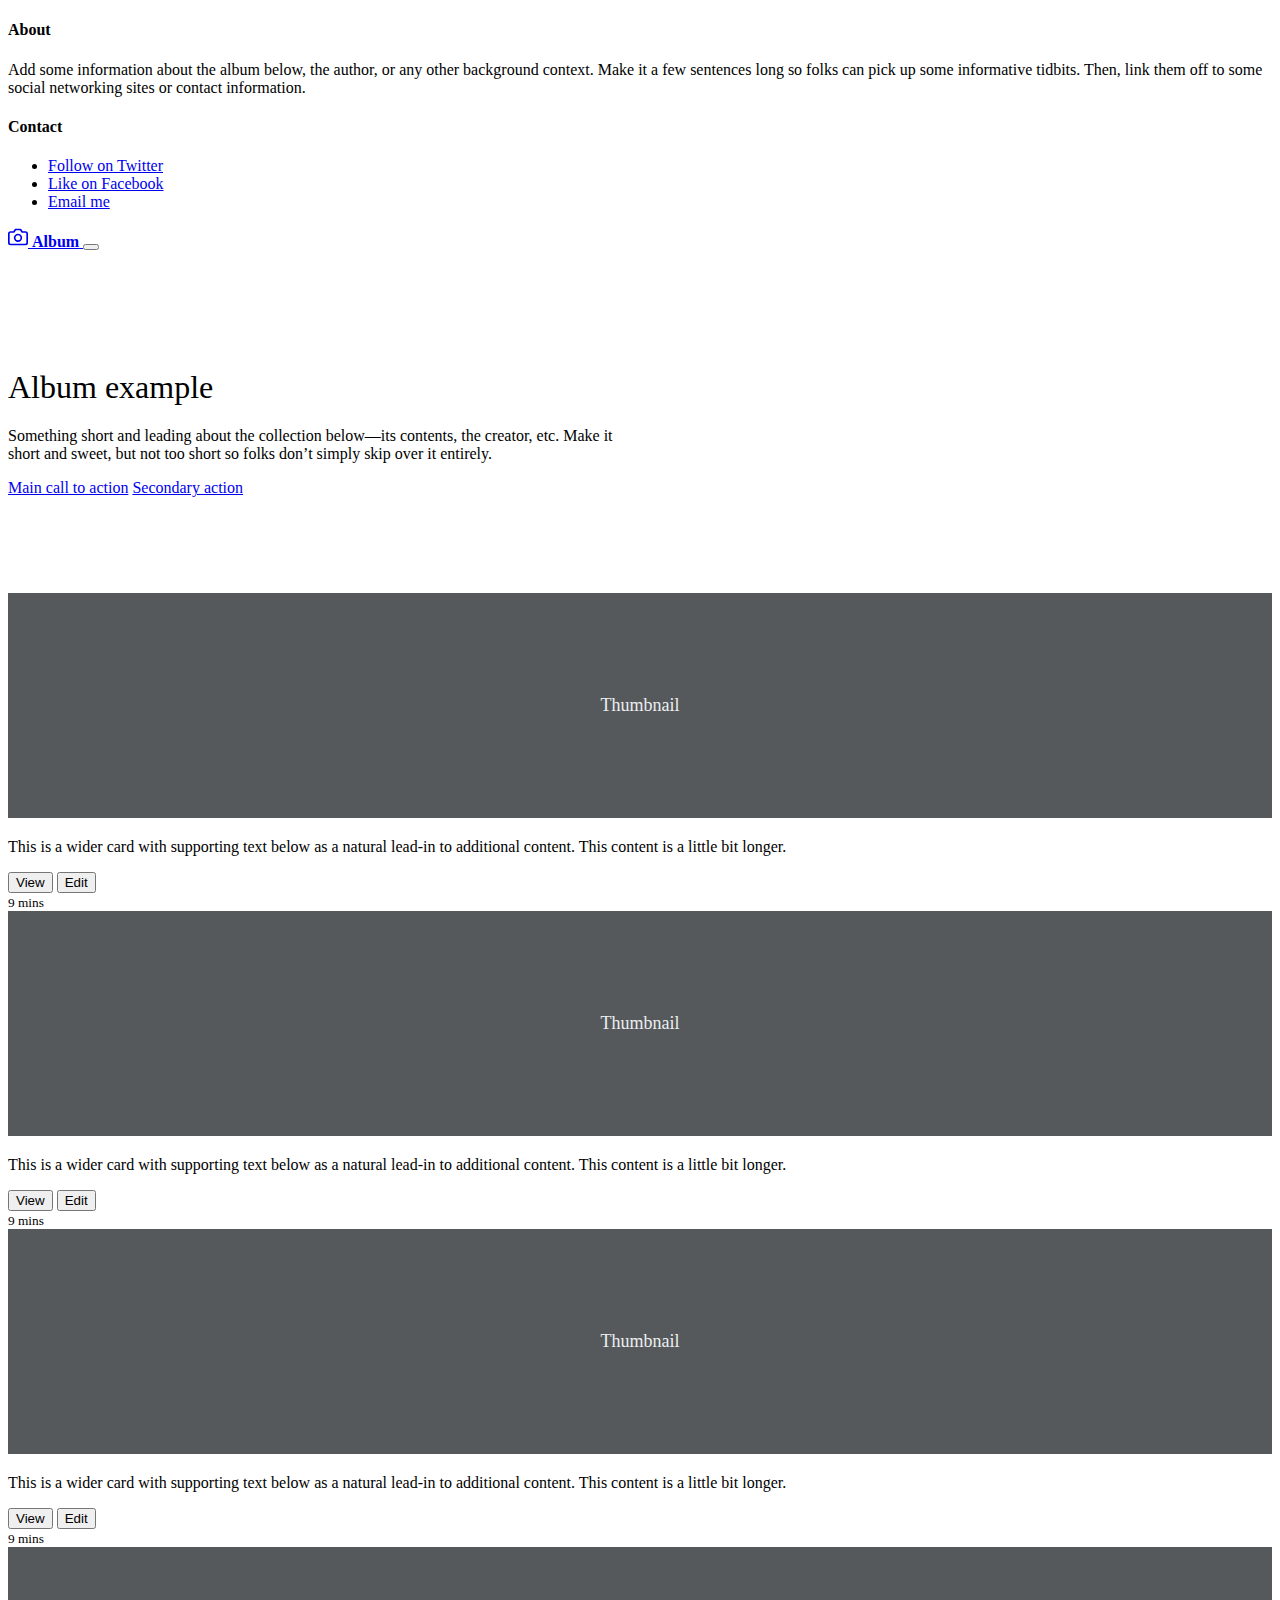
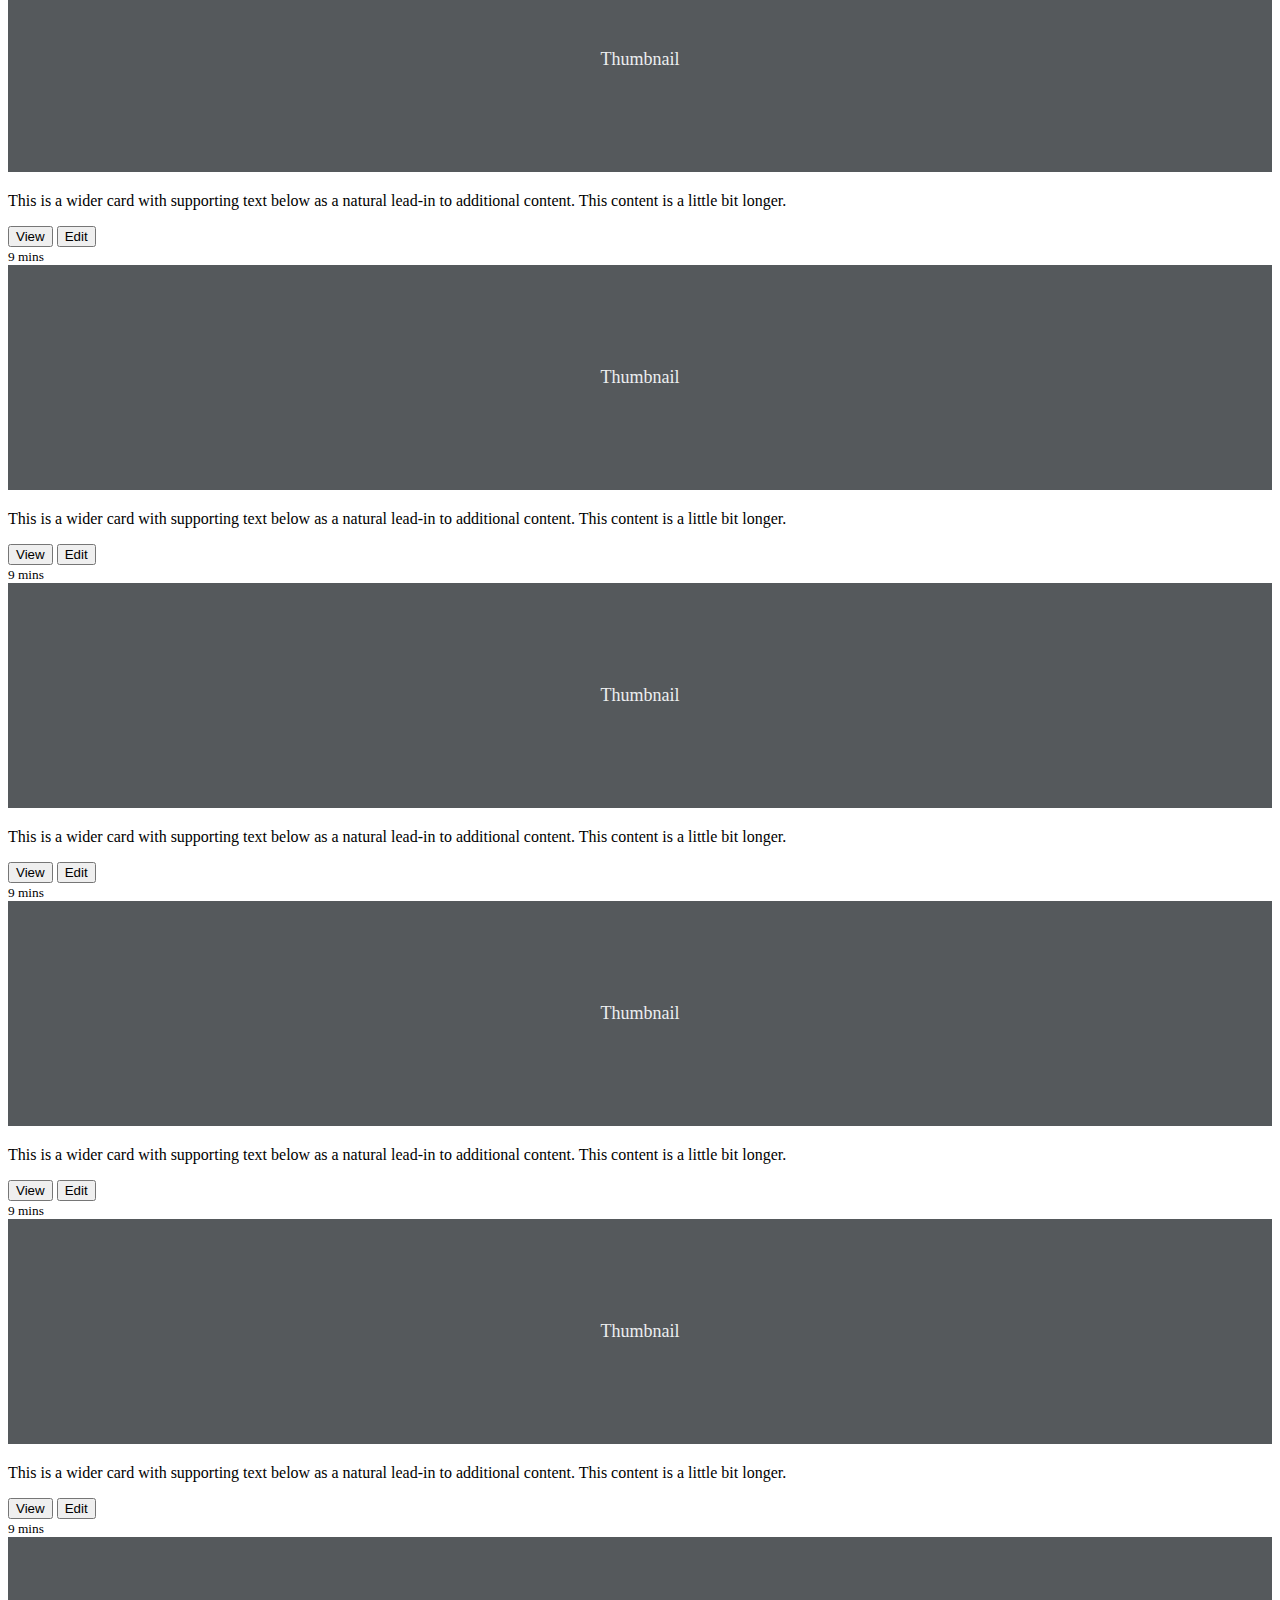
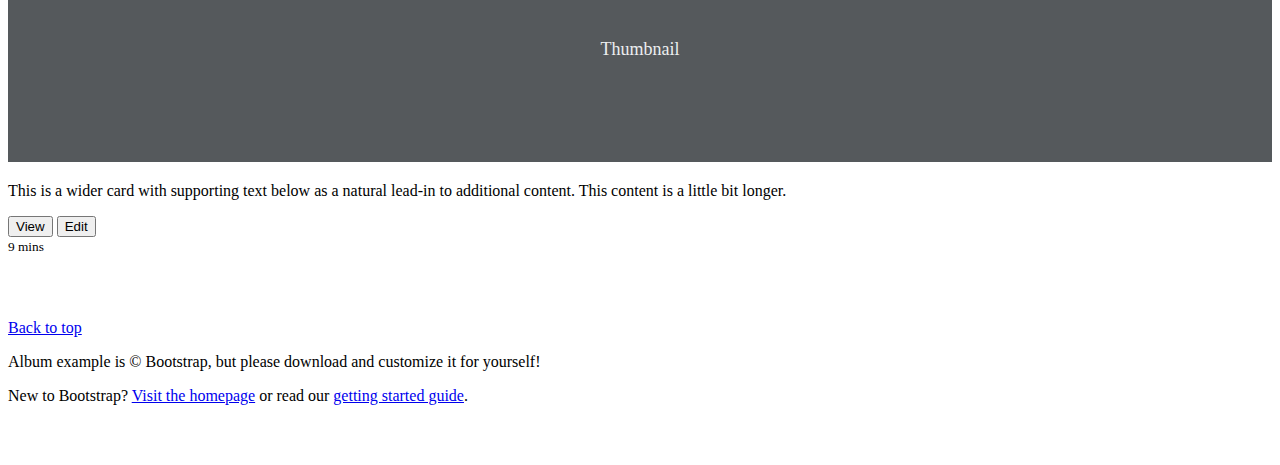
==== album/index.html @ cd50f055 "added new files" ====
<!doctype html>
<html lang="en">
  <head>
    <meta charset="utf-8">
    <meta name="viewport" content="width=device-width, initial-scale=1, shrink-to-fit=no">
    <meta name="description" content="">
    <meta name="author" content="Mark Otto, Jacob Thornton, and Bootstrap contributors">
    <meta name="generator" content="Jekyll v4.0.1">
    <title>Album example · Bootstrap</title>

    <link rel="canonical" href="https://getbootstrap.com/docs/4.5/examples/album/">

    <!-- Bootstrap core CSS -->
<link href="../assets/dist/css/bootstrap.css" rel="stylesheet">

    <style>
      .bd-placeholder-img {
        font-size: 1.125rem;
        text-anchor: middle;
        -webkit-user-select: none;
        -moz-user-select: none;
        -ms-user-select: none;
        user-select: none;
      }

      @media (min-width: 768px) {
        .bd-placeholder-img-lg {
          font-size: 3.5rem;
        }
      }
    </style>
    <!-- Custom styles for this template -->
    <link href="album.css" rel="stylesheet">
  </head>
  <body>
    <header>
  <div class="collapse bg-dark" id="navbarHeader">
    <div class="container">
      <div class="row">
        <div class="col-sm-8 col-md-7 py-4">
          <h4 class="text-white">About</h4>
          <p class="text-muted">Add some information about the album below, the author, or any other background context. Make it a few sentences long so folks can pick up some informative tidbits. Then, link them off to some social networking sites or contact information.</p>
        </div>
        <div class="col-sm-4 offset-md-1 py-4">
          <h4 class="text-white">Contact</h4>
          <ul class="list-unstyled">
            <li><a href="#" class="text-white">Follow on Twitter</a></li>
            <li><a href="#" class="text-white">Like on Facebook</a></li>
            <li><a href="#" class="text-white">Email me</a></li>
          </ul>
        </div>
      </div>
    </div>
  </div>
  <div class="navbar navbar-dark bg-dark shadow-sm">
    <div class="container d-flex justify-content-between">
      <a href="#" class="navbar-brand d-flex align-items-center">
        <svg xmlns="http://www.w3.org/2000/svg" width="20" height="20" fill="none" stroke="currentColor" stroke-linecap="round" stroke-linejoin="round" stroke-width="2" aria-hidden="true" class="mr-2" viewBox="0 0 24 24" focusable="false"><path d="M23 19a2 2 0 0 1-2 2H3a2 2 0 0 1-2-2V8a2 2 0 0 1 2-2h4l2-3h6l2 3h4a2 2 0 0 1 2 2z"/><circle cx="12" cy="13" r="4"/></svg>
        <strong>Album</strong>
      </a>
      <button class="navbar-toggler" type="button" data-toggle="collapse" data-target="#navbarHeader" aria-controls="navbarHeader" aria-expanded="false" aria-label="Toggle navigation">
        <span class="navbar-toggler-icon"></span>
      </button>
    </div>
  </div>
</header>

<main role="main">

  <section class="jumbotron text-center">
    <div class="container">
      <h1>Album example</h1>
      <p class="lead text-muted">Something short and leading about the collection below—its contents, the creator, etc. Make it short and sweet, but not too short so folks don’t simply skip over it entirely.</p>
      <p>
        <a href="#" class="btn btn-primary my-2">Main call to action</a>
        <a href="#" class="btn btn-secondary my-2">Secondary action</a>
      </p>
    </div>
  </section>

  <div class="album py-5 bg-light">
    <div class="container">

      <div class="row">
        <div class="col-md-4">
          <div class="card mb-4 shadow-sm">
            <svg class="bd-placeholder-img card-img-top" width="100%" height="225" xmlns="http://www.w3.org/2000/svg" preserveAspectRatio="xMidYMid slice" focusable="false" role="img" aria-label="Placeholder: Thumbnail"><title>Placeholder</title><rect width="100%" height="100%" fill="#55595c"/><text x="50%" y="50%" fill="#eceeef" dy=".3em">Thumbnail</text></svg>
            <div class="card-body">
              <p class="card-text">This is a wider card with supporting text below as a natural lead-in to additional content. This content is a little bit longer.</p>
              <div class="d-flex justify-content-between align-items-center">
                <div class="btn-group">
                  <button type="button" class="btn btn-sm btn-outline-secondary">View</button>
                  <button type="button" class="btn btn-sm btn-outline-secondary">Edit</button>
                </div>
                <small class="text-muted">9 mins</small>
              </div>
            </div>
          </div>
        </div>
        <div class="col-md-4">
          <div class="card mb-4 shadow-sm">
            <svg class="bd-placeholder-img card-img-top" width="100%" height="225" xmlns="http://www.w3.org/2000/svg" preserveAspectRatio="xMidYMid slice" focusable="false" role="img" aria-label="Placeholder: Thumbnail"><title>Placeholder</title><rect width="100%" height="100%" fill="#55595c"/><text x="50%" y="50%" fill="#eceeef" dy=".3em">Thumbnail</text></svg>
            <div class="card-body">
              <p class="card-text">This is a wider card with supporting text below as a natural lead-in to additional content. This content is a little bit longer.</p>
              <div class="d-flex justify-content-between align-items-center">
                <div class="btn-group">
                  <button type="button" class="btn btn-sm btn-outline-secondary">View</button>
                  <button type="button" class="btn btn-sm btn-outline-secondary">Edit</button>
                </div>
                <small class="text-muted">9 mins</small>
              </div>
            </div>
          </div>
        </div>
        <div class="col-md-4">
          <div class="card mb-4 shadow-sm">
            <svg class="bd-placeholder-img card-img-top" width="100%" height="225" xmlns="http://www.w3.org/2000/svg" preserveAspectRatio="xMidYMid slice" focusable="false" role="img" aria-label="Placeholder: Thumbnail"><title>Placeholder</title><rect width="100%" height="100%" fill="#55595c"/><text x="50%" y="50%" fill="#eceeef" dy=".3em">Thumbnail</text></svg>
            <div class="card-body">
              <p class="card-text">This is a wider card with supporting text below as a natural lead-in to additional content. This content is a little bit longer.</p>
              <div class="d-flex justify-content-between align-items-center">
                <div class="btn-group">
                  <button type="button" class="btn btn-sm btn-outline-secondary">View</button>
                  <button type="button" class="btn btn-sm btn-outline-secondary">Edit</button>
                </div>
                <small class="text-muted">9 mins</small>
              </div>
            </div>
          </div>
        </div>

        <div class="col-md-4">
          <div class="card mb-4 shadow-sm">
            <svg class="bd-placeholder-img card-img-top" width="100%" height="225" xmlns="http://www.w3.org/2000/svg" preserveAspectRatio="xMidYMid slice" focusable="false" role="img" aria-label="Placeholder: Thumbnail"><title>Placeholder</title><rect width="100%" height="100%" fill="#55595c"/><text x="50%" y="50%" fill="#eceeef" dy=".3em">Thumbnail</text></svg>
            <div class="card-body">
              <p class="card-text">This is a wider card with supporting text below as a natural lead-in to additional content. This content is a little bit longer.</p>
              <div class="d-flex justify-content-between align-items-center">
                <div class="btn-group">
                  <button type="button" class="btn btn-sm btn-outline-secondary">View</button>
                  <button type="button" class="btn btn-sm btn-outline-secondary">Edit</button>
                </div>
                <small class="text-muted">9 mins</small>
              </div>
            </div>
          </div>
        </div>
        <div class="col-md-4">
          <div class="card mb-4 shadow-sm">
            <svg class="bd-placeholder-img card-img-top" width="100%" height="225" xmlns="http://www.w3.org/2000/svg" preserveAspectRatio="xMidYMid slice" focusable="false" role="img" aria-label="Placeholder: Thumbnail"><title>Placeholder</title><rect width="100%" height="100%" fill="#55595c"/><text x="50%" y="50%" fill="#eceeef" dy=".3em">Thumbnail</text></svg>
            <div class="card-body">
              <p class="card-text">This is a wider card with supporting text below as a natural lead-in to additional content. This content is a little bit longer.</p>
              <div class="d-flex justify-content-between align-items-center">
                <div class="btn-group">
                  <button type="button" class="btn btn-sm btn-outline-secondary">View</button>
                  <button type="button" class="btn btn-sm btn-outline-secondary">Edit</button>
                </div>
                <small class="text-muted">9 mins</small>
              </div>
            </div>
          </div>
        </div>
        <div class="col-md-4">
          <div class="card mb-4 shadow-sm">
            <svg class="bd-placeholder-img card-img-top" width="100%" height="225" xmlns="http://www.w3.org/2000/svg" preserveAspectRatio="xMidYMid slice" focusable="false" role="img" aria-label="Placeholder: Thumbnail"><title>Placeholder</title><rect width="100%" height="100%" fill="#55595c"/><text x="50%" y="50%" fill="#eceeef" dy=".3em">Thumbnail</text></svg>
            <div class="card-body">
              <p class="card-text">This is a wider card with supporting text below as a natural lead-in to additional content. This content is a little bit longer.</p>
              <div class="d-flex justify-content-between align-items-center">
                <div class="btn-group">
                  <button type="button" class="btn btn-sm btn-outline-secondary">View</button>
                  <button type="button" class="btn btn-sm btn-outline-secondary">Edit</button>
                </div>
                <small class="text-muted">9 mins</small>
              </div>
            </div>
          </div>
        </div>

        <div class="col-md-4">
          <div class="card mb-4 shadow-sm">
            <svg class="bd-placeholder-img card-img-top" width="100%" height="225" xmlns="http://www.w3.org/2000/svg" preserveAspectRatio="xMidYMid slice" focusable="false" role="img" aria-label="Placeholder: Thumbnail"><title>Placeholder</title><rect width="100%" height="100%" fill="#55595c"/><text x="50%" y="50%" fill="#eceeef" dy=".3em">Thumbnail</text></svg>
            <div class="card-body">
              <p class="card-text">This is a wider card with supporting text below as a natural lead-in to additional content. This content is a little bit longer.</p>
              <div class="d-flex justify-content-between align-items-center">
                <div class="btn-group">
                  <button type="button" class="btn btn-sm btn-outline-secondary">View</button>
                  <button type="button" class="btn btn-sm btn-outline-secondary">Edit</button>
                </div>
                <small class="text-muted">9 mins</small>
              </div>
            </div>
          </div>
        </div>
        <div class="col-md-4">
          <div class="card mb-4 shadow-sm">
            <svg class="bd-placeholder-img card-img-top" width="100%" height="225" xmlns="http://www.w3.org/2000/svg" preserveAspectRatio="xMidYMid slice" focusable="false" role="img" aria-label="Placeholder: Thumbnail"><title>Placeholder</title><rect width="100%" height="100%" fill="#55595c"/><text x="50%" y="50%" fill="#eceeef" dy=".3em">Thumbnail</text></svg>
            <div class="card-body">
              <p class="card-text">This is a wider card with supporting text below as a natural lead-in to additional content. This content is a little bit longer.</p>
              <div class="d-flex justify-content-between align-items-center">
                <div class="btn-group">
                  <button type="button" class="btn btn-sm btn-outline-secondary">View</button>
                  <button type="button" class="btn btn-sm btn-outline-secondary">Edit</button>
                </div>
                <small class="text-muted">9 mins</small>
              </div>
            </div>
          </div>
        </div>
        <div class="col-md-4">
          <div class="card mb-4 shadow-sm">
            <svg class="bd-placeholder-img card-img-top" width="100%" height="225" xmlns="http://www.w3.org/2000/svg" preserveAspectRatio="xMidYMid slice" focusable="false" role="img" aria-label="Placeholder: Thumbnail"><title>Placeholder</title><rect width="100%" height="100%" fill="#55595c"/><text x="50%" y="50%" fill="#eceeef" dy=".3em">Thumbnail</text></svg>
            <div class="card-body">
              <p class="card-text">This is a wider card with supporting text below as a natural lead-in to additional content. This content is a little bit longer.</p>
              <div class="d-flex justify-content-between align-items-center">
                <div class="btn-group">
                  <button type="button" class="btn btn-sm btn-outline-secondary">View</button>
                  <button type="button" class="btn btn-sm btn-outline-secondary">Edit</button>
                </div>
                <small class="text-muted">9 mins</small>
              </div>
            </div>
          </div>
        </div>
      </div>
    </div>
  </div>

</main>

<footer class="text-muted">
  <div class="container">
    <p class="float-right">
      <a href="#">Back to top</a>
    </p>
    <p>Album example is &copy; Bootstrap, but please download and customize it for yourself!</p>
    <p>New to Bootstrap? <a href="https://getbootstrap.com/">Visit the homepage</a> or read our <a href="../getting-started/introduction/">getting started guide</a>.</p>
  </div>
</footer>
<script src="https://code.jquery.com/jquery-3.5.1.slim.min.js" integrity="sha384-DfXdz2htPH0lsSSs5nCTpuj/zy4C+OGpamoFVy38MVBnE+IbbVYUew+OrCXaRkfj" crossorigin="anonymous"></script>
      <script>window.jQuery || document.write('<script src="../assets/js/vendor/jquery.slim.min.js"><\/script>')</script><script src="../assets/dist/js/bootstrap.bundle.js"></script></body>
</html>
---- album/album.css ----
.jumbotron {
  padding-top: 3rem;
  padding-bottom: 3rem;
  margin-bottom: 0;
  background-color: #fff;
}
@media (min-width: 768px) {
  .jumbotron {
    padding-top: 6rem;
    padding-bottom: 6rem;
  }
}

.jumbotron p:last-child {
  margin-bottom: 0;
}

.jumbotron h1 {
  font-weight: 300;
}

.jumbotron .container {
  max-width: 40rem;
}

footer {
  padding-top: 3rem;
  padding-bottom: 3rem;
}

footer p {
  margin-bottom: .25rem;
}
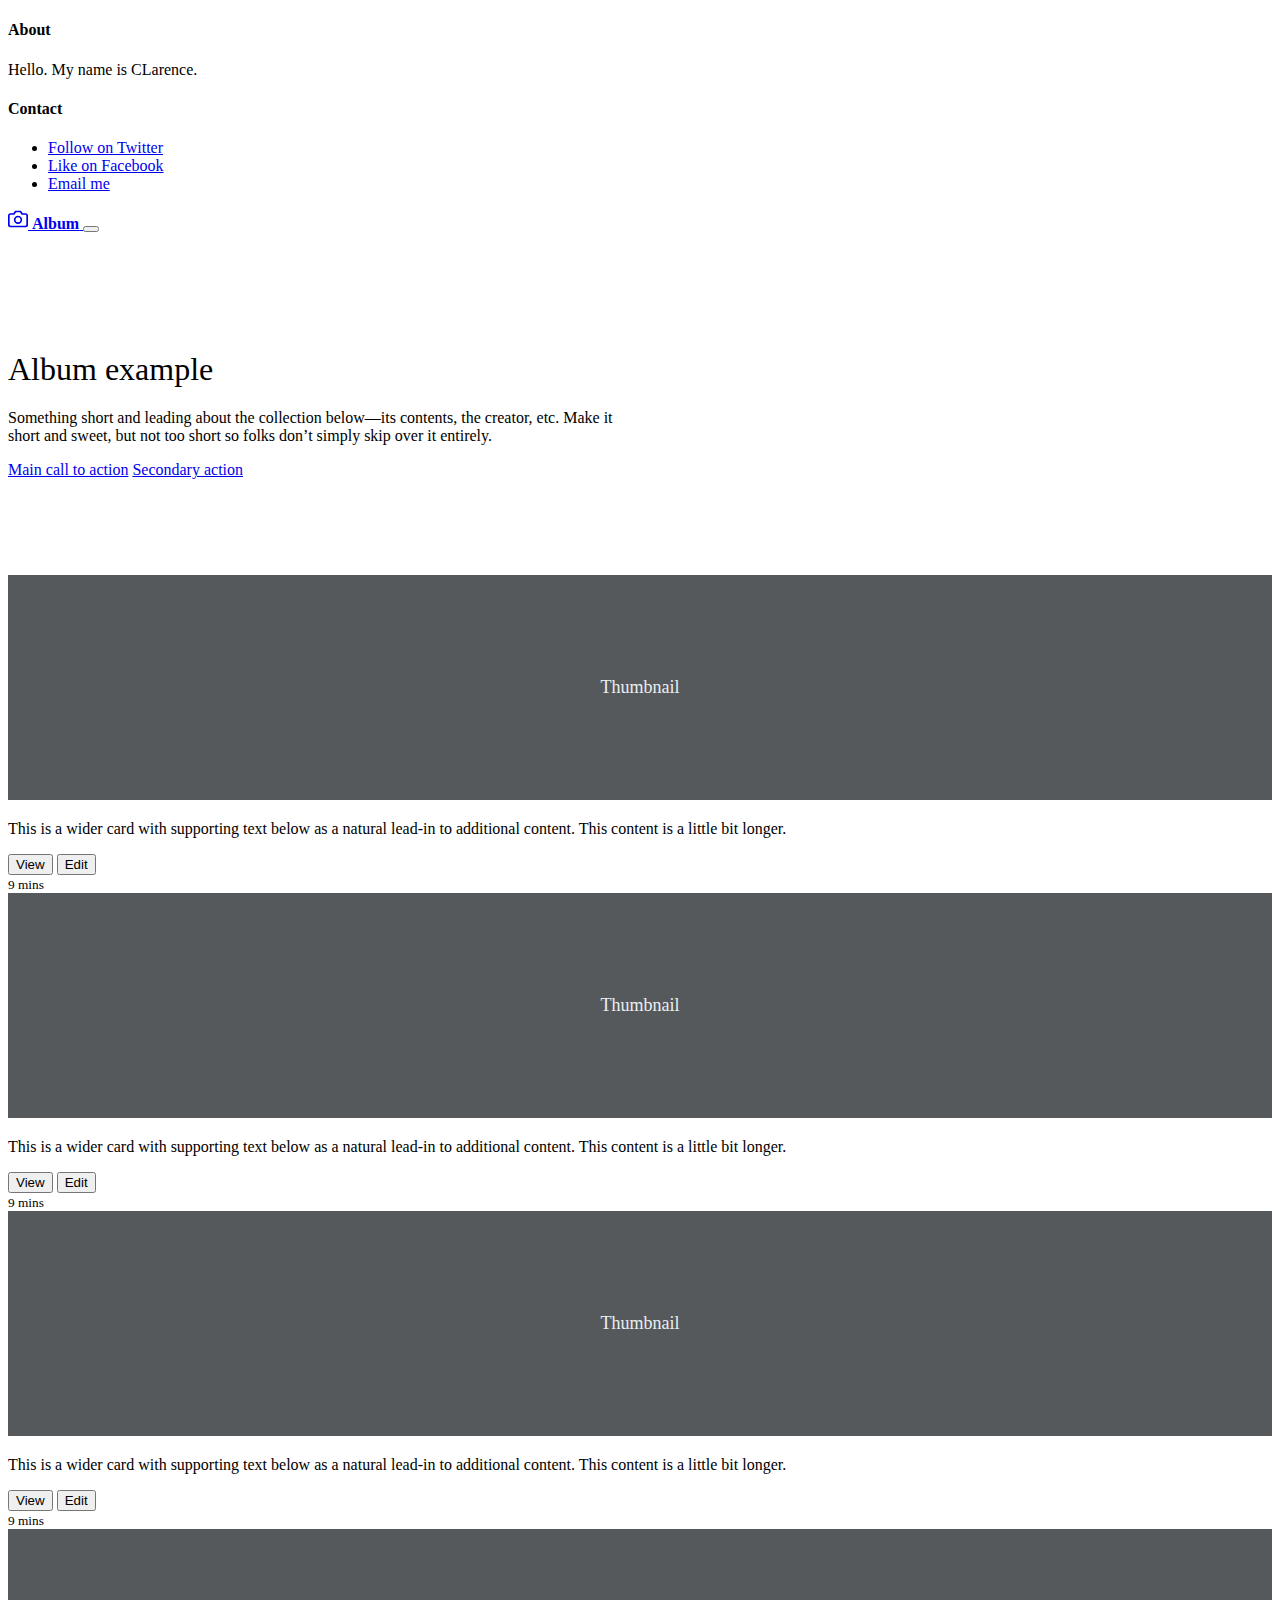
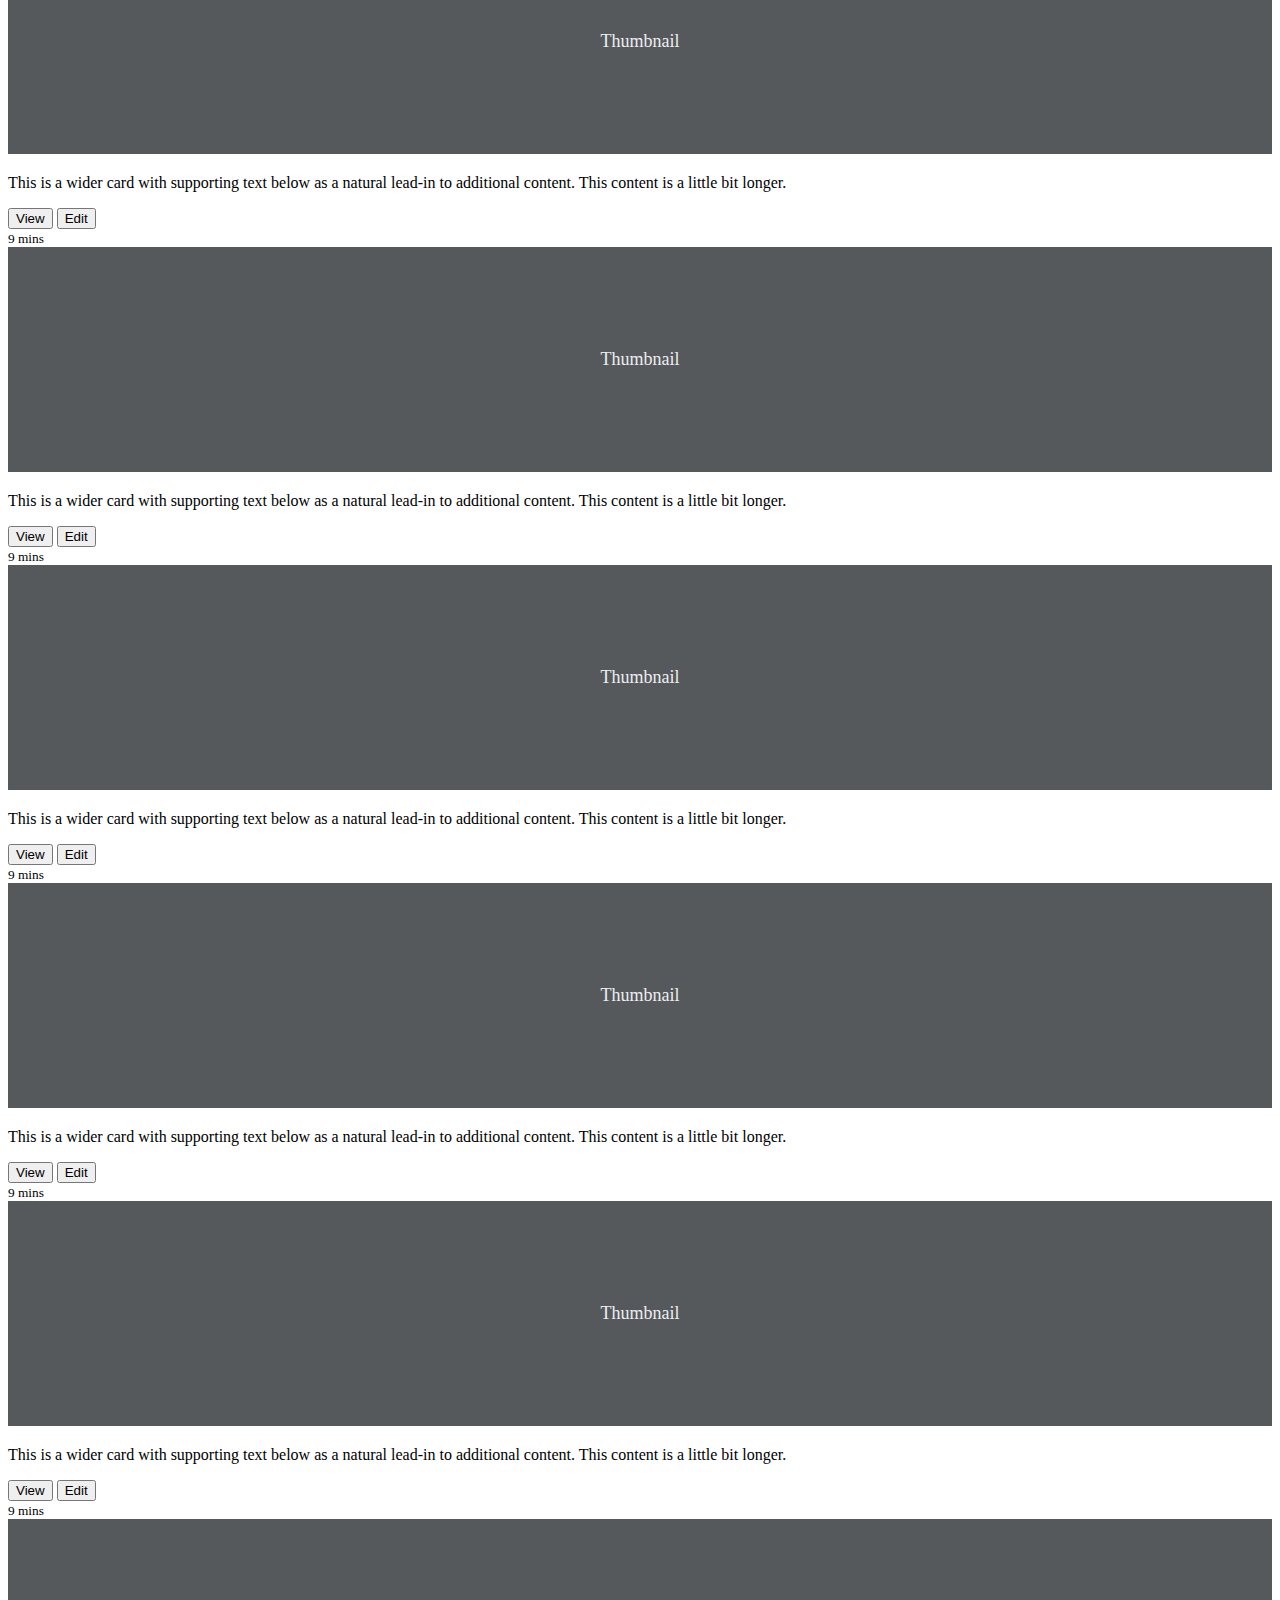
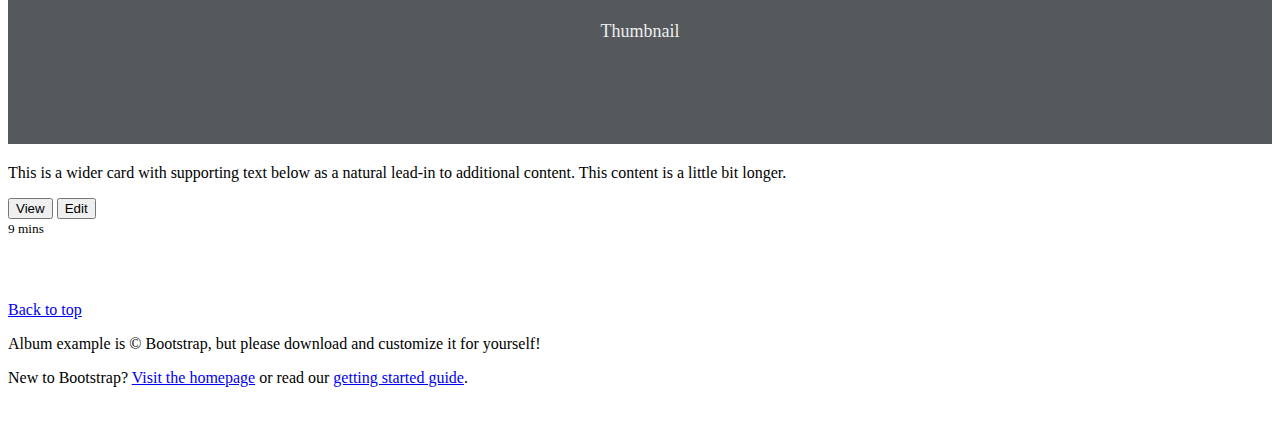
==== commit 2d6c6f3d: "Update index.html" ====
--- a/album/index.html
+++ b/album/index.html
@@ -39,7 +39,7 @@
       <div class="row">
         <div class="col-sm-8 col-md-7 py-4">
           <h4 class="text-white">About</h4>
-          <p class="text-muted">Add some information about the album below, the author, or any other background context. Make it a few sentences long so folks can pick up some informative tidbits. Then, link them off to some social networking sites or contact information.</p>
+          <p class="text-muted">Hello. My name is CLarence.</p>
         </div>
         <div class="col-sm-4 offset-md-1 py-4">
           <h4 class="text-white">Contact</h4>
